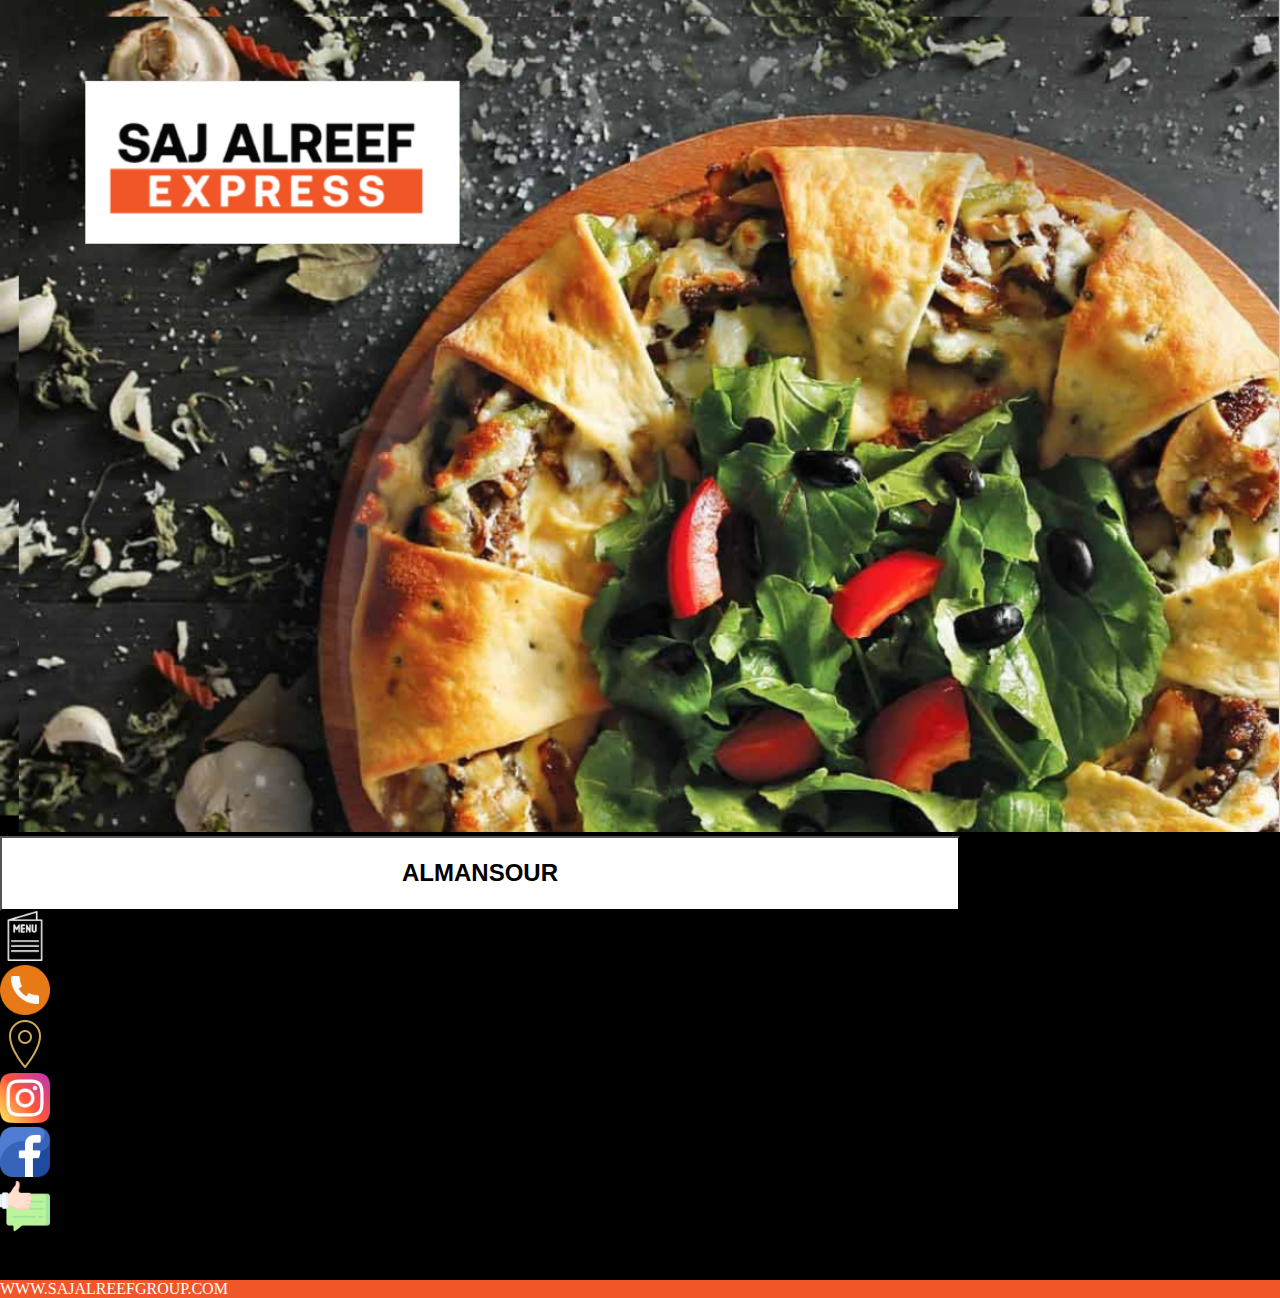
==== Almansour.html @ 2333de93 "jgg" ====
<!DOCTYPE html>
<html lang="en">
<head>
    <meta charset="UTF-8">
    <meta http-equiv="X-UA-Compatible" content="IE=edge">
    <meta name="viewport" content="width=device-width, initial-scale=1.0">
    
    <link href="https://cdn.jsdelivr.net/npm/bootstrap@5.3.2/dist/css/bootstrap.min.css" rel="stylesheet" integrity="sha384-T3c6CoIi6uLrA9TneNEoa7RxnatzjcDSCmG1MXxSR1GAsXEV/Dwwykc2MPK8M2HN" crossorigin="anonymous">
    <title>Document</title>
    <link rel="stylesheet" href="styles.css">
</head>
<body>

  <div class="d-flex flex-column ">
    <div class="text-center">
        <div class="text-center">
            <div class="d-flex justify-content-center">
                <img src="expressimagehq.png" class="img-fluid" alt="..." width="100%">
            </div>
        </div>
    </div>

    <div class="container text-center"> 
      <div class="row m-4">
        <div class="col">
          <button type="button" class="btn mt-4" style="width: 75%; height: 75px; font-size: 24px; background-color: white; color: black; font-weight: bolder;">ALMANSOUR</button>
        </div>
      </div>

      <div class="container text-center">
        <div class="row m-5">
          <div class="col"><img src="./Sajalreef Icons/menu (2).png" alt="Icon 1" width="50" height="50"></div>
          <div class="col"><a href="tel:+9647721111516 "><img src="./Sajalreef Icons/telephone.png" alt="Icon 1" width="50" height="50"></a> </div>
          <div class="col"><a href="https://www.google.com/maps/place/Mansour+Mall/@33.3204112,44.3531063,15z/data=!4m6!3m5!1s0x15577ec7ce719989:0x271c87f531d7f0f!8m2!3d33.3204112!4d44.3531063!16s%2Fg%2F11c52yfryj?entry=ttu"><img src="./Sajalreef Icons/icons8-location-50.png" alt="Icon 1" width="50" height="50"></a> </div>
        

        </div>
        <div class="row m-5">
          <div class="col"><a href="https://www.instagram.com/sajalreef_express/"><img src="./Sajalreef Icons/instagram (1).png" alt="Icon 1" width="50" height="50"></a> </div>
          <div class="col"><img src="./Sajalreef Icons/facebook (1).png" alt="Icon 1" width="50" height="50"></div>
          <div class="col"><img src="./Sajalreef Icons/positive-comment (1).png" alt="Icon 1" width="50" height="50"></div>
        </div>
      </div>
    </div>
  </div>
  <div class="  text-center " >  <div  style="background-color:#f15628 ; color:white ; width: 100%; margin-top: 45px; " >WWW.SAJALREEFGROUP.COM</div> </div>


  <script src="https://cdn.jsdelivr.net/npm/@popperjs/core@2.11.8/dist/umd/popper.min.js" integrity="sha384-I7E8VVD/ismYTF4hNIPjVp/Zjvgyol6VFvRkX/vR+Vc4jQkC+hVqc2pM8ODewa9r" crossorigin="anonymous"></script>
  <script src="https://cdn.jsdelivr.net/npm/bootstrap@5.3.2/dist/js/bootstrap.min.js" integrity="sha384-BBtl+eGJRgqQAUMxJ7pMwbEyER4l1g+O15P+16Ep7Q9Q+zqX6gSbd85u4mG4QzX+" crossorigin="anonymous"></script>   
</body>
</html>
---- styles.css ----
body {
  background-color: black;
  margin: 0;
  padding: 0;
  align-items: center;
  height: 100vh;
  overflow-y: auto; /* This enables vertical scroll */
}
.fb {
  background-color: white;
  padding: 10px; /* Adjust as needed */
  width: 100px; /* Adjust width as needed */
  height: 100px; /* Adjust height as needed */
}
.custom-button {
  background-color: white;
  color: black;
  /* Bootstrap primary color */
  border: 1px solid #0d6efd;
  width: 200px; /* Adjust width as needed */
  height: 100px;
  font-size: 40px;
  font-weight: bold;
  /* Adjust height as needed */
}

.custom-button:hover {
  background-color: #f15628; /* Slightly darker on hover */
}
/* Media query for iPad-sized screens and larger */
@media (min-width: 768px) {
  body {
    overflow-y: auto; /* Enable scroll for laptop and iPad-sized screens */
  }
}

/* Media query for mobile screens in portrait orientation */
@media (max-width: 767px) and (orientation: portrait) {
  body {
    overflow-y: hidden; /* Lock scroll in portrait orientation */
  }
}

.cardd {
  padding-top: 20px;
  margin-top: 50px;
  margin-bottom: 50px;
  background-color: white;
  border-radius: 20px;
  width: 350px;
  height: 150px;
  margin-left: 0;
  margin-right: 0;

  align-items: center;
  justify-items: center;
  justify-content: center;
}

.jj {
  margin: 0;
  width: 30px;
  height: 30px;
  text-align: right;
}

.title {
  margin-right: 20px;
  margin-bottom: 25px;
  font-size: 20px;
  font-weight: bolder;
}

.boxx {
  text-align: center;
}

.imgicon {
  background-color: white;
  padding: 12px;
}
.tend {
  margin-top: 10px;
  color: white;
}
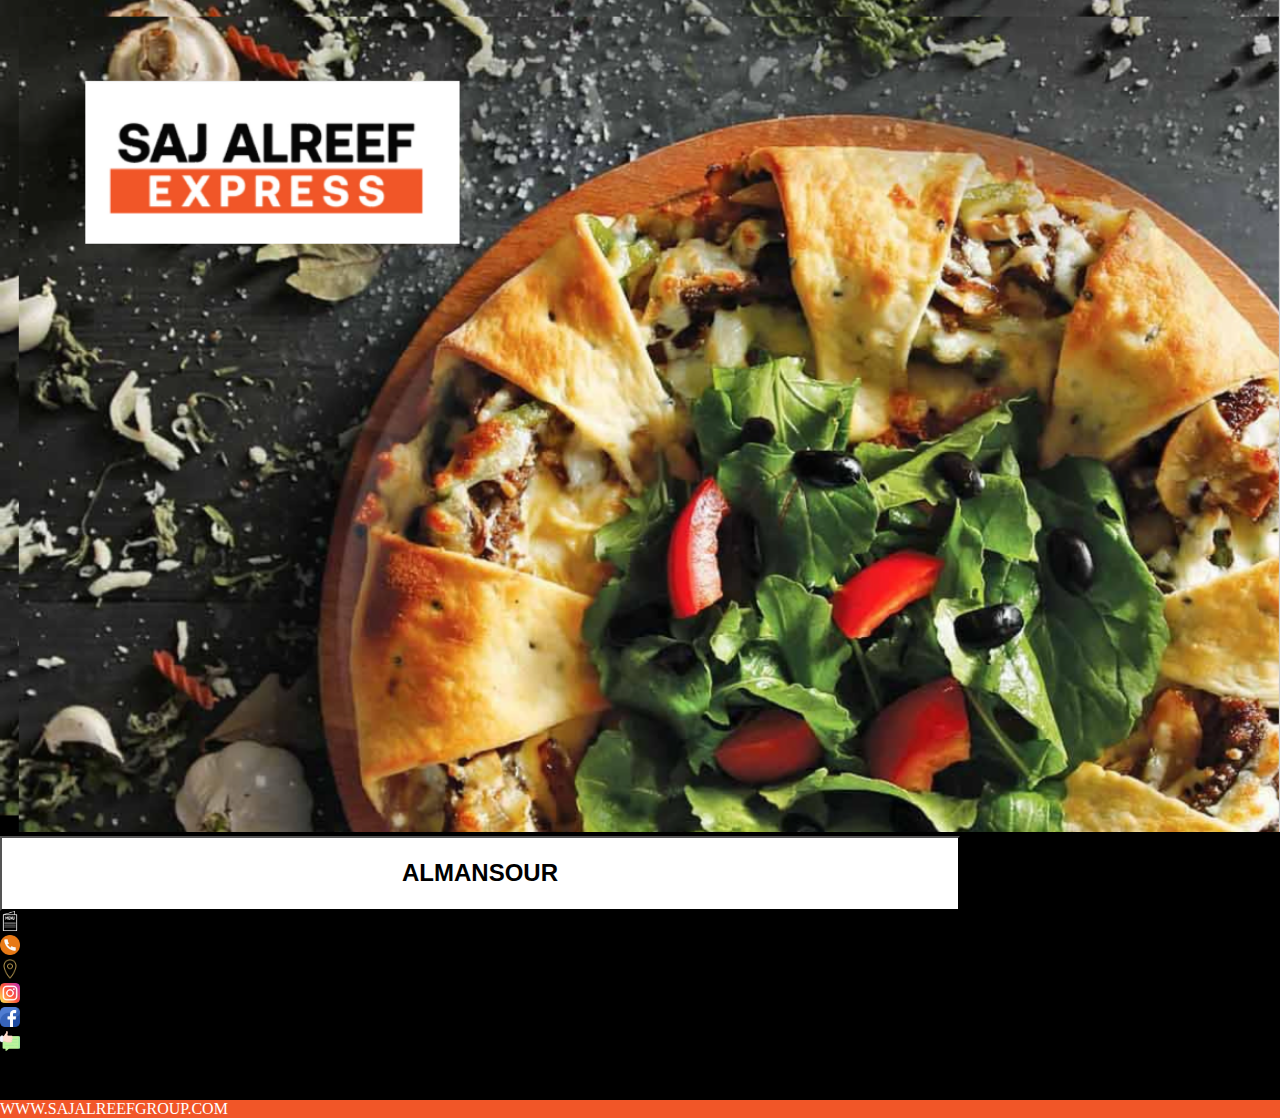
==== commit 58d8aa83: "sdsfe" ====
--- a/Almansour.html
+++ b/Almansour.html
@@ -29,16 +29,16 @@
 
       <div class="container text-center">
         <div class="row m-5">
-          <div class="col"><img src="./Sajalreef Icons/menu (2).png" alt="Icon 1" width="50" height="50"></div>
-          <div class="col"><a href="tel:+9647721111516 "><img src="./Sajalreef Icons/telephone.png" alt="Icon 1" width="50" height="50"></a> </div>
-          <div class="col"><a href="https://www.google.com/maps/place/Mansour+Mall/@33.3204112,44.3531063,15z/data=!4m6!3m5!1s0x15577ec7ce719989:0x271c87f531d7f0f!8m2!3d33.3204112!4d44.3531063!16s%2Fg%2F11c52yfryj?entry=ttu"><img src="./Sajalreef Icons/icons8-location-50.png" alt="Icon 1" width="50" height="50"></a> </div>
+          <div class="col"><img src="./Sajalreef Icons/menu (2).png" alt="Icon 1" width="20" height="20"></div>
+          <div class="col"><a href="tel:+9647721111516 "><img src="./Sajalreef Icons/telephone.png" alt="Icon 1" width="20" height="20"></a> </div>
+          <div class="col"><a href="https://www.google.com/maps/place/Mansour+Mall/@33.3204112,44.3531063,15z/data=!4m6!3m5!1s0x15577ec7ce719989:0x271c87f531d7f0f!8m2!3d33.3204112!4d44.3531063!16s%2Fg%2F11c52yfryj?entry=ttu"><img src="./Sajalreef Icons/icons8-location-50.png" alt="Icon 1" width="20" height="20"></a> </div>
         
 
         </div>
         <div class="row m-5">
-          <div class="col"><a href="https://www.instagram.com/sajalreef_express/"><img src="./Sajalreef Icons/instagram (1).png" alt="Icon 1" width="50" height="50"></a> </div>
-          <div class="col"><img src="./Sajalreef Icons/facebook (1).png" alt="Icon 1" width="50" height="50"></div>
-          <div class="col"><img src="./Sajalreef Icons/positive-comment (1).png" alt="Icon 1" width="50" height="50"></div>
+          <div class="col"><a href="https://www.instagram.com/sajalreef_express/"><img src="./Sajalreef Icons/instagram (1).png" alt="Icon 1" width="20" height="20"></a> </div>
+          <div class="col"><img src="./Sajalreef Icons/facebook (1).png" alt="Icon 1" width="20" height="20"></div>
+          <div class="col"><img src="./Sajalreef Icons/positive-comment (1).png" alt="Icon 1" width="20" height="20"></div>
         </div>
       </div>
     </div>
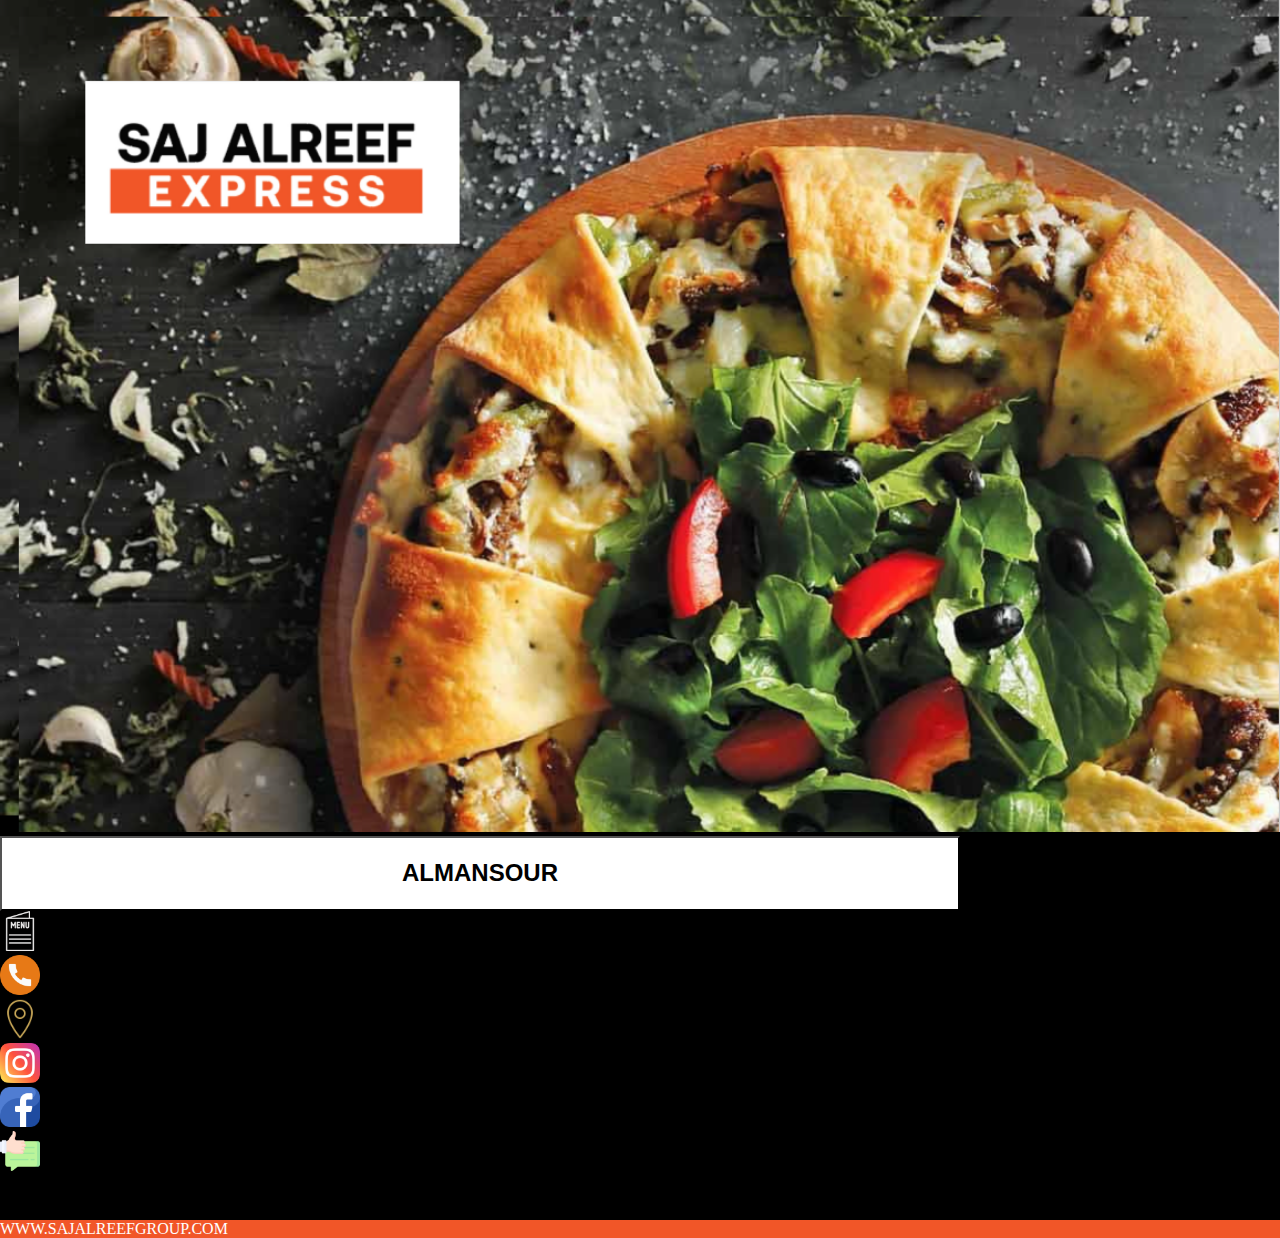
==== commit 2904d9a4: "sdsd" ====
--- a/Almansour.html
+++ b/Almansour.html
@@ -29,21 +29,21 @@
 
       <div class="container text-center">
         <div class="row m-5">
-          <div class="col"><img src="./Sajalreef Icons/menu (2).png" alt="Icon 1" width="20" height="20"></div>
-          <div class="col"><a href="tel:+9647721111516 "><img src="./Sajalreef Icons/telephone.png" alt="Icon 1" width="20" height="20"></a> </div>
-          <div class="col"><a href="https://www.google.com/maps/place/Mansour+Mall/@33.3204112,44.3531063,15z/data=!4m6!3m5!1s0x15577ec7ce719989:0x271c87f531d7f0f!8m2!3d33.3204112!4d44.3531063!16s%2Fg%2F11c52yfryj?entry=ttu"><img src="./Sajalreef Icons/icons8-location-50.png" alt="Icon 1" width="20" height="20"></a> </div>
+          <div class="col"><img src="./Sajalreef Icons/menu (2).png" alt="Icon 1" width="40" height="40"></div>
+          <div class="col"><a href="tel:+9647721111516 "><img src="./Sajalreef Icons/telephone.png" alt="Icon 1" width="40" height="40"></a> </div>
+          <div class="col"><a href="https://www.google.com/maps/place/Mansour+Mall/@33.3204112,44.3531063,15z/data=!4m6!3m5!1s0x15577ec7ce719989:0x271c87f531d7f0f!8m2!3d33.3204112!4d44.3531063!16s%2Fg%2F11c52yfryj?entry=ttu"><img src="./Sajalreef Icons/icons8-location-50.png" alt="Icon 1" width="40" height="40"></a> </div>
         
 
         </div>
         <div class="row m-5">
-          <div class="col"><a href="https://www.instagram.com/sajalreef_express/"><img src="./Sajalreef Icons/instagram (1).png" alt="Icon 1" width="20" height="20"></a> </div>
-          <div class="col"><img src="./Sajalreef Icons/facebook (1).png" alt="Icon 1" width="20" height="20"></div>
-          <div class="col"><img src="./Sajalreef Icons/positive-comment (1).png" alt="Icon 1" width="20" height="20"></div>
+          <div class="col"><a href="https://www.instagram.com/sajalreef_express/"><img src="./Sajalreef Icons/instagram (1).png" alt="Icon 1" width="40" height="40"></a> </div>
+          <div class="col"><img src="./Sajalreef Icons/facebook (1).png" alt="Icon 1" width="40" height="40"></div>
+          <div class="col"><img src="./Sajalreef Icons/positive-comment (1).png" alt="Icon 1" width="40" height="40"></div>
         </div>
       </div>
     </div>
   </div>
-  <div class="  text-center " >  <div  style="background-color:#f15628 ; color:white ; width: 100%; margin-top: 45px; " >WWW.SAJALREEFGROUP.COM</div> </div>
+  <div class="  text-center mt-5" >  <div  style="background-color:#f15628 ; color:white ; width: 100%; margin-top: 45px; " >WWW.SAJALREEFGROUP.COM</div> </div>
 
 
   <script src="https://cdn.jsdelivr.net/npm/@popperjs/core@2.11.8/dist/umd/popper.min.js" integrity="sha384-I7E8VVD/ismYTF4hNIPjVp/Zjvgyol6VFvRkX/vR+Vc4jQkC+hVqc2pM8ODewa9r" crossorigin="anonymous"></script>
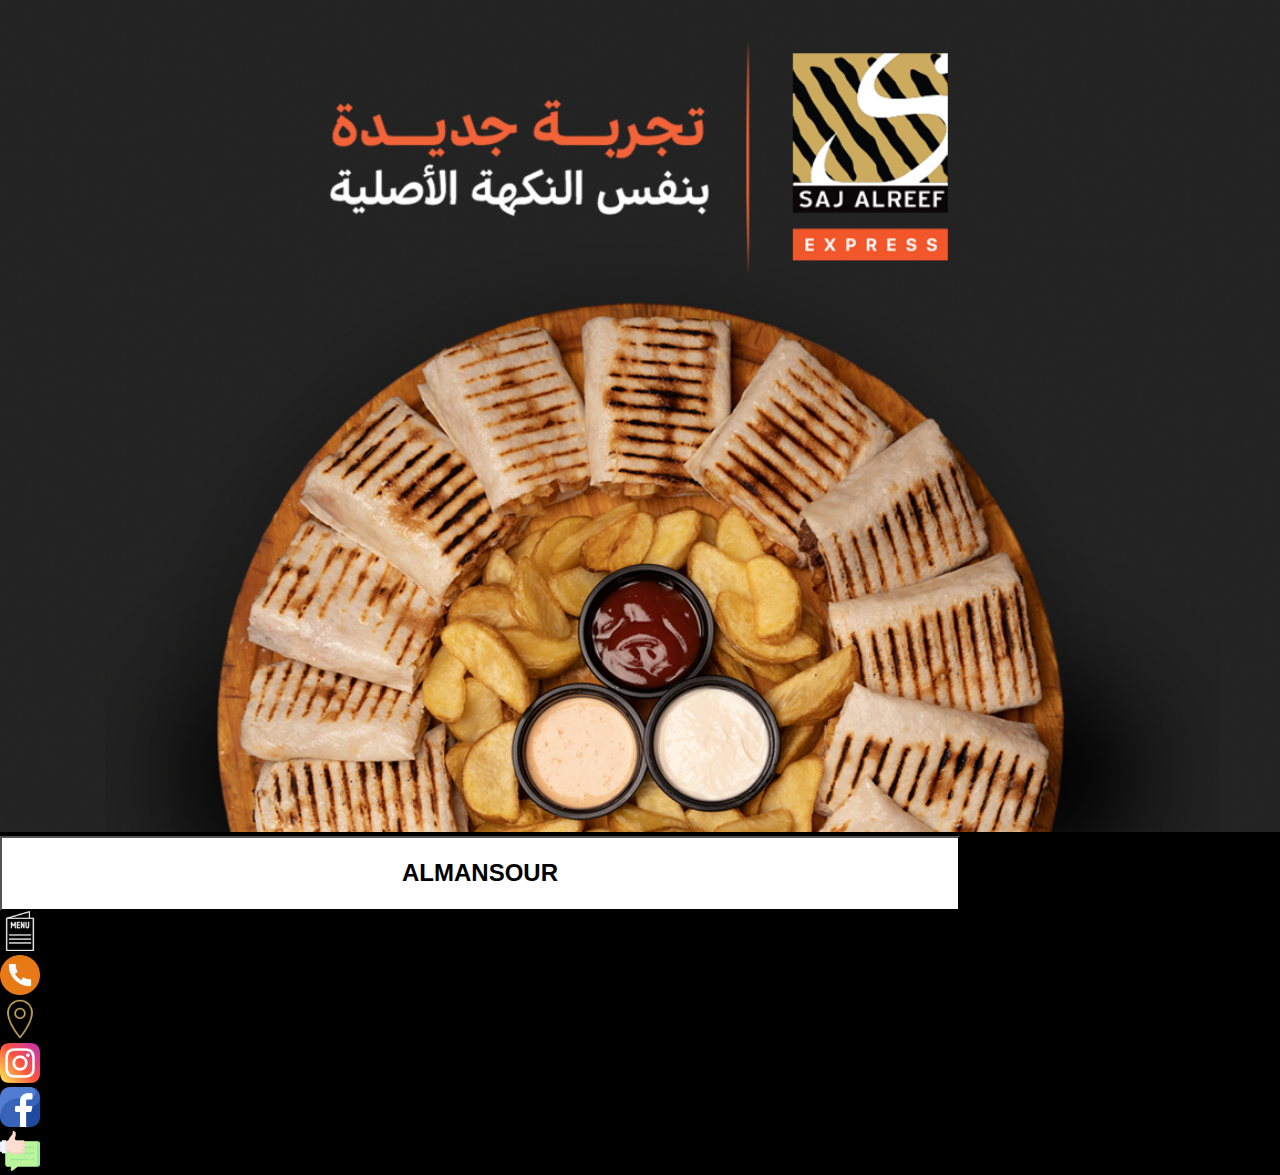
==== commit 35f1a236: "hy" ====
--- a/Almansour.html
+++ b/Almansour.html
@@ -43,7 +43,7 @@
       </div>
     </div>
   </div>
-  <div class="  text-center mt-5" >  <div  style="background-color:#f15628 ; color:white ; width: 100%; margin-top: 45px; " >WWW.SAJALREEFGROUP.COM</div> </div>
+  <!-- <div class="  text-center mt-5" >  <div  style="background-color:#f15628 ; color:white ; width: 100%; margin-top: 45px; " >WWW.SAJALREEFGROUP.COM</div> </div> -->
 
 
   <script src="https://cdn.jsdelivr.net/npm/@popperjs/core@2.11.8/dist/umd/popper.min.js" integrity="sha384-I7E8VVD/ismYTF4hNIPjVp/Zjvgyol6VFvRkX/vR+Vc4jQkC+hVqc2pM8ODewa9r" crossorigin="anonymous"></script>
--- a/styles.css
+++ b/styles.css
@@ -19,7 +19,7 @@
   border: 1px solid #0d6efd;
   width: 200px; /* Adjust width as needed */
   height: 100px;
-  font-size: 40px;
+  font-size: 30px;
   font-weight: bold;
   /* Adjust height as needed */
 }
